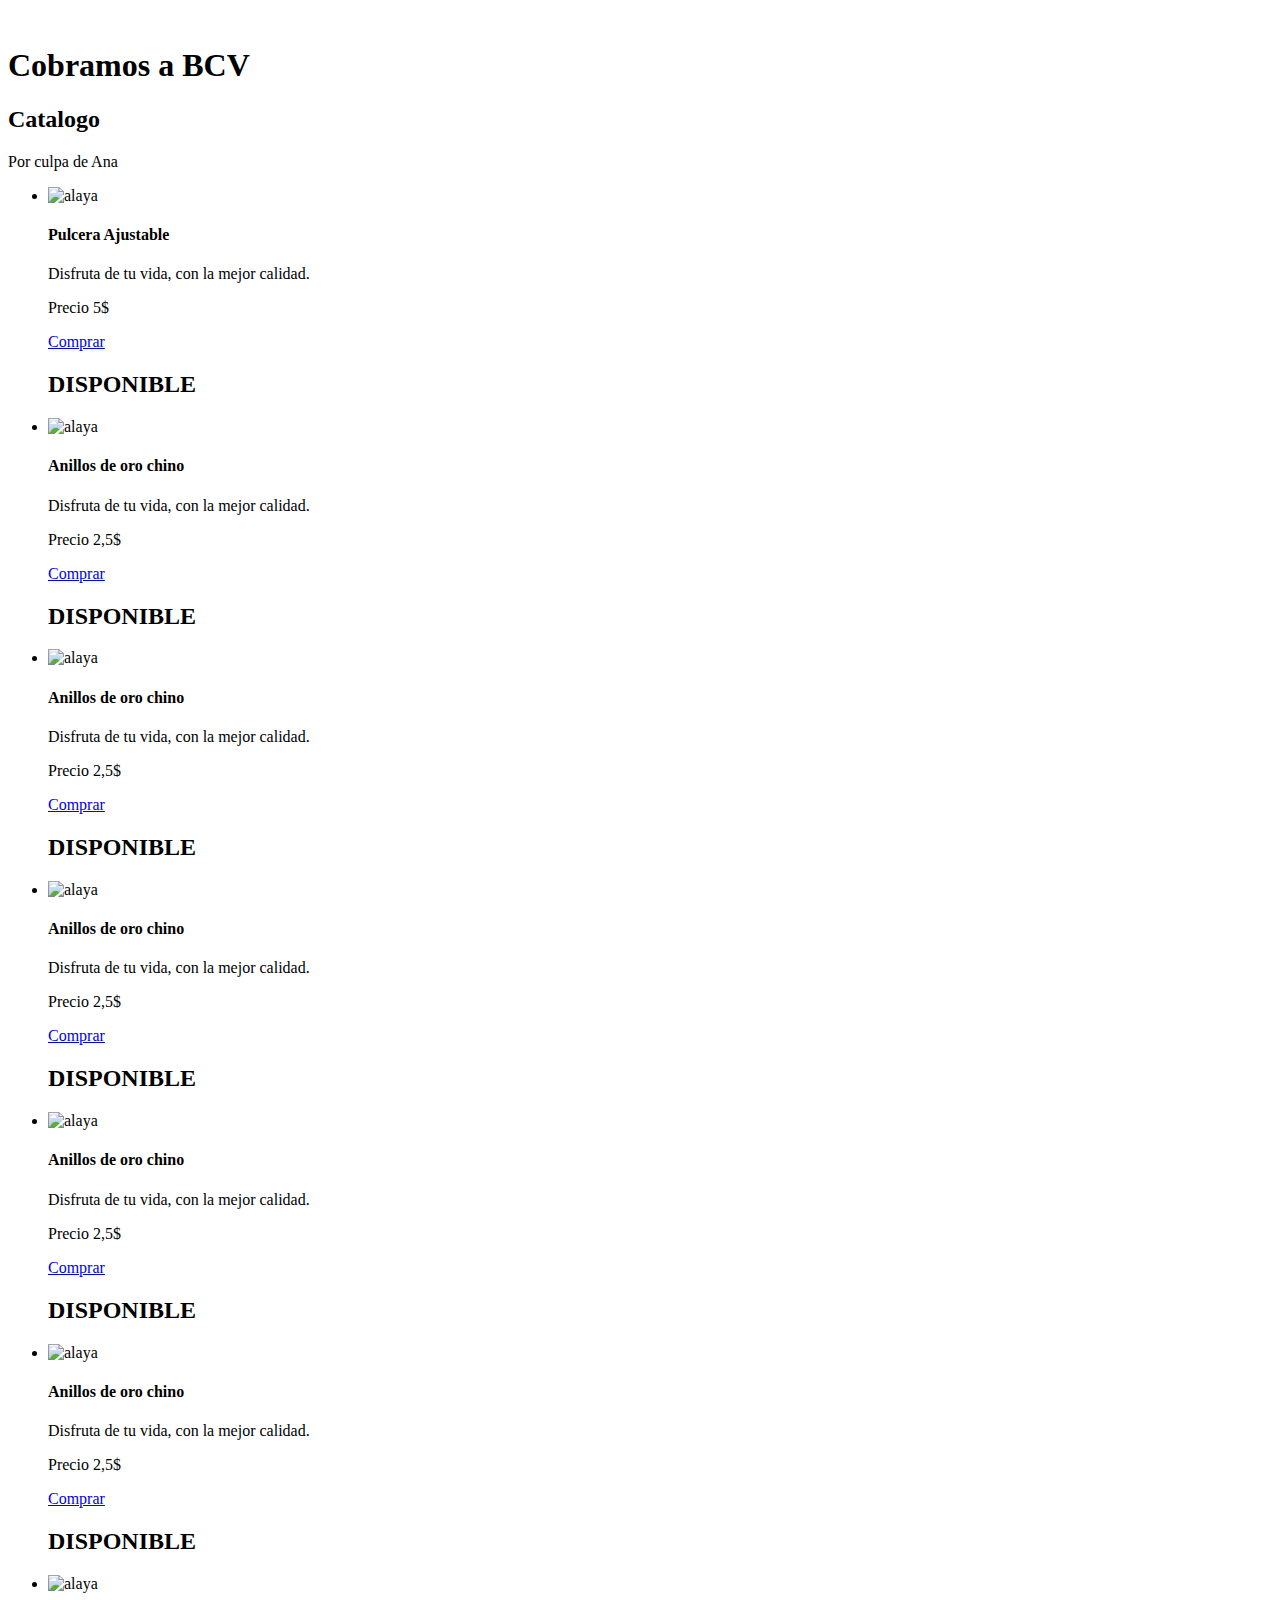
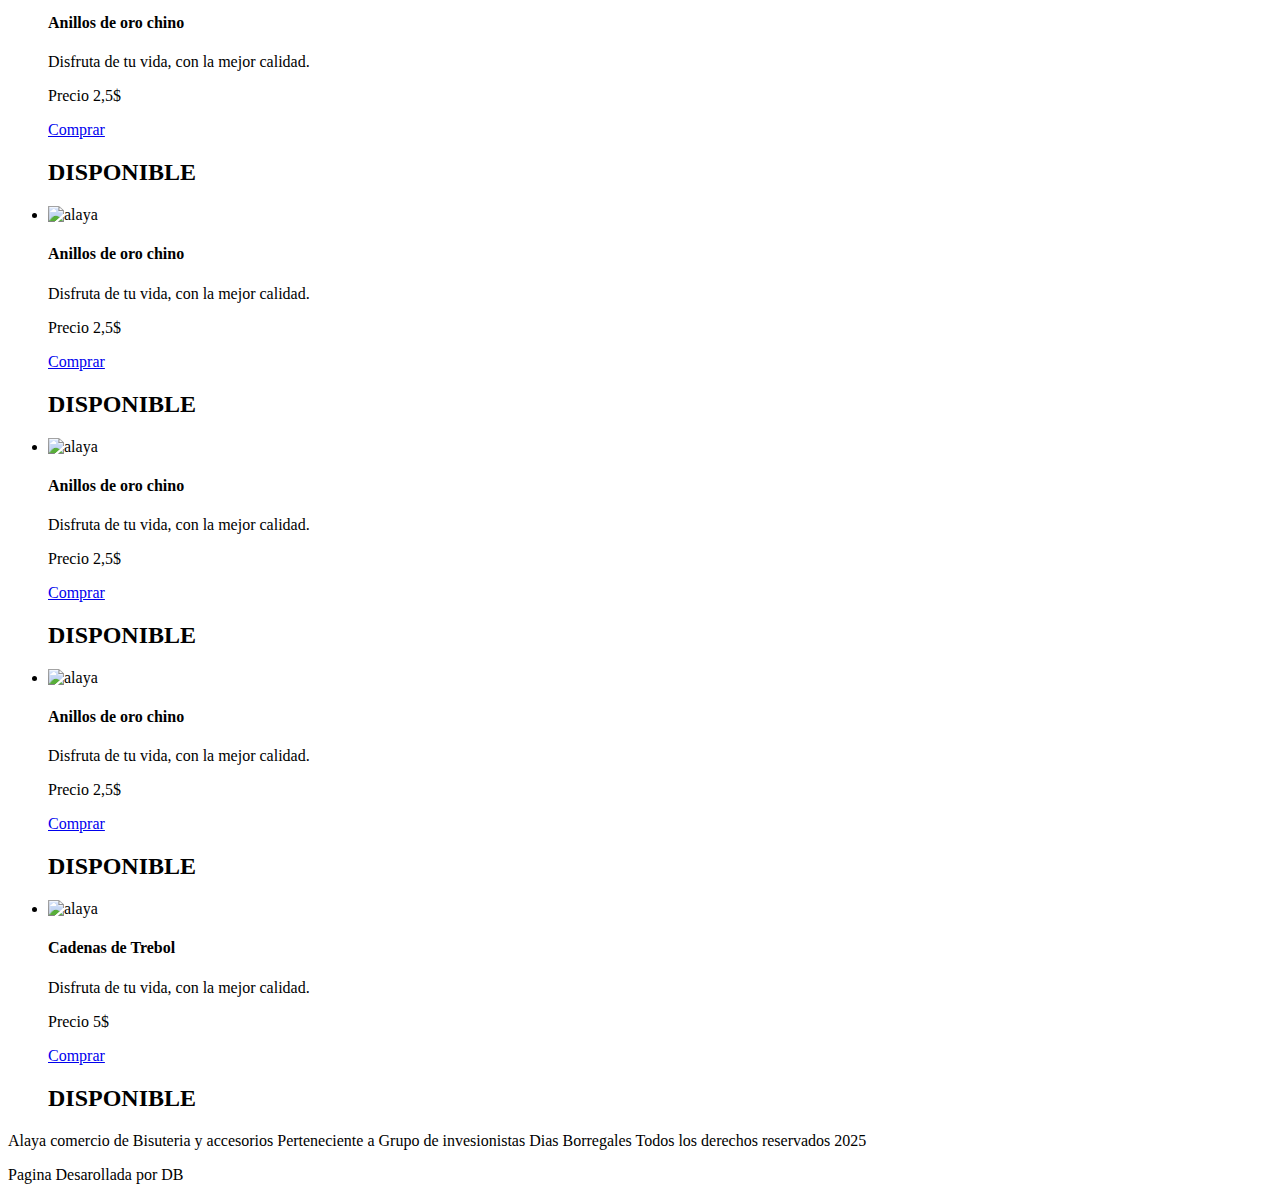
==== index.html @ c02677b0 "Update index.html" ====
<!DOCTYPE html>
<html lang="en">
<head>
    <meta charset="UTF-8">
    <meta name="viewport" content="width=device-width, initial-scale=1.0">
    <link rel="icon" href="alaya.jpg">
    <link rel="stylesheet" href="index.css">
    <title>Tienda ALAYA</title>
</head>
<body>
    <nav>
        <img src="alaya.jpg" alt="">
        <h1>Cobramos a BCV</h1>
        <h2>Catalogo</h2>
        <p>Por culpa de Ana</p>
    </nav>
    <div class="contenedor">
        <ul>
            <li>
                <article>
                    <img src="producto/Imagen de WhatsApp 2025-02-11 a las 14.49.57_73d1a1d2.jpg" alt="alaya">
                    <h4>Pulcera Ajustable</h4>
                    <p>Disfruta de tu vida, con la mejor calidad.</p>
                    <p>Precio 5$</p>
                    <a href="https://w.app/alaya">Comprar</a>
                    <h2>DISPONIBLE</h2>
                </article>
            </li>
            
            <li>
                <article>
                    <img src="producto/IMG-20250211-WA0025.jpg" alt="alaya">
                    <h4>Anillos de oro chino</h4>
                    <p>Disfruta de tu vida, con la mejor calidad.</p>
                    <p>Precio 2,5$</p>
                    <a href="https://w.app/alaya">Comprar</a>
                    <h2>DISPONIBLE</h2>
                </article>
            </li>
            <li>
                <article>
                    <img src="producto/IMG-20250211-WA0024.jpg" alt="alaya">
                    <h4>Anillos de oro chino</h4>
                    <p>Disfruta de tu vida, con la mejor calidad.</p>
                    <p>Precio 2,5$</p>
                    <a href="https://w.app/alaya">Comprar</a>
                    <h2>DISPONIBLE</h2>
                </article>
            </li>
            <li>
                <article>
                    <img src="producto/IMG-20250211-WA0023.jpg" alt="alaya">
                    <h4>Anillos de oro chino</h4>
                    <p>Disfruta de tu vida, con la mejor calidad.</p>
                    <p>Precio 2,5$</p>
                    <a href="https://w.app/alaya">Comprar</a>
                    <h2>DISPONIBLE</h2>
                </article>
            </li>
            <li>
                <article>
                    <img src="producto/IMG-20250211-WA0022.jpg" alt="alaya">
                    <h4>Anillos de oro chino</h4>
                    <p>Disfruta de tu vida, con la mejor calidad.</p>
                    <p>Precio 2,5$</p>
                    <a href="https://w.app/alaya">Comprar</a>
                    <h2>DISPONIBLE</h2>
                </article>
            </li>
            <li>
                <article>
                    <img src="producto/IMG-20250211-WA0021.jpg" alt="alaya">
                    <h4>Anillos de oro chino</h4>
                    <p>Disfruta de tu vida, con la mejor calidad.</p>
                    <p>Precio 2,5$</p>
                    <a href="https://w.app/alaya">Comprar</a>
                    <h2>DISPONIBLE</h2>
                </article>
            </li>
            <li>
                <article>
                    <img src="producto/IMG-20250211-WA0020.jpg" alt="alaya">
                    <h4>Anillos de oro chino</h4>
                    <p>Disfruta de tu vida, con la mejor calidad.</p>
                    <p>Precio 2,5$</p>
                    <a href="https://w.app/alaya">Comprar</a>
                    <h2>DISPONIBLE</h2>
                </article>
            </li>
            <li>
                <article>
                    <img src="producto/IMG-20250211-WA0019.jpg" alt="alaya">
                    <h4>Anillos de oro chino</h4>
                    <p>Disfruta de tu vida, con la mejor calidad.</p>
                    <p>Precio 2,5$</p>
                    <a href="https://w.app/alaya">Comprar</a>
                    <h2>DISPONIBLE</h2>
                </article>
            </li>
            <li>
                <article>
                    <img src="producto/IMG-20250211-WA0018.jpg" alt="alaya">
                    <h4>Anillos de oro chino</h4>
                    <p>Disfruta de tu vida, con la mejor calidad.</p>
                    <p>Precio 2,5$</p>
                    <a href="https://w.app/alaya">Comprar</a>
                    <h2>DISPONIBLE</h2>
                </article>
            </li>
            <li>
                <article>
                    <img src="producto/IMG-20250211-WA0017.jpg" alt="alaya">
                    <h4>Anillos de oro chino</h4>
                    <p>Disfruta de tu vida, con la mejor calidad.</p>
                    <p>Precio 2,5$</p>
                    <a href="https://w.app/alaya">Comprar</a>
                    <h2>DISPONIBLE</h2>
                </article>
            </li>
            <li>
                <article>
                    <img src="producto/Imagen de WhatsApp 2025-02-17 a las 12.19.28_f0d22a3f.jpg" alt="alaya">
                    <h4>Cadenas de Trebol</h4>
                    <p>Disfruta de tu vida, con la mejor calidad.</p>
                    <p>Precio 5$</p>
                    <a href="https://w.app/alaya">Comprar</a>
                    <h2>DISPONIBLE</h2>
                </article>
            </li>
        </ul>
    </div>
    <footer>
        <p>Alaya comercio de Bisuteria y accesorios Perteneciente a
            Grupo de invesionistas Dias Borregales 
            Todos los derechos reservados 2025
        </p>
        <p>Pagina Desarollada por DB</p>
    </footer>
</html>
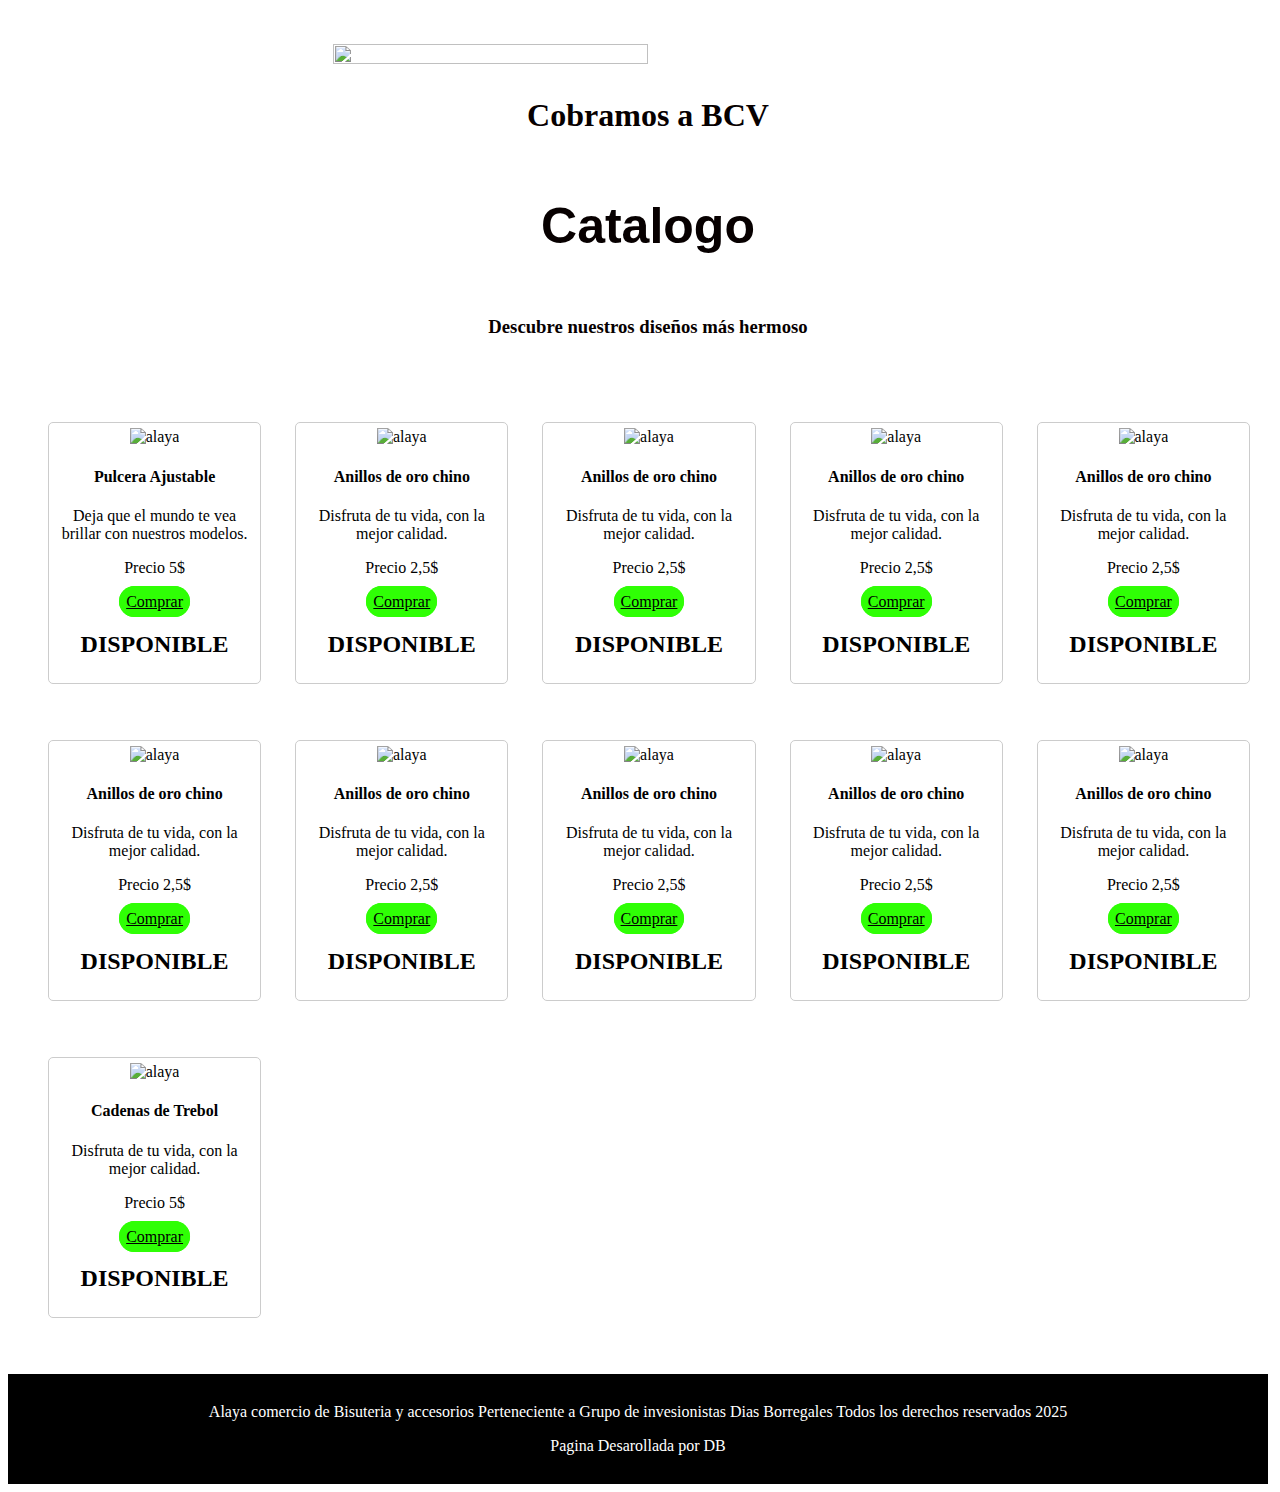
==== commit 9ca8a934: "Update index.html" ====
--- a/index.html
+++ b/index.html
@@ -12,7 +12,8 @@
         <img src="alaya.jpg" alt="">
         <h1>Cobramos a BCV</h1>
         <h2>Catalogo</h2>
-        <p>Por culpa de Ana</p>
+        <h3>Descubre nuestros diseños más hermoso</h3>
+        
     </nav>
     <div class="contenedor">
         <ul>
@@ -20,7 +21,7 @@
                 <article>
                     <img src="producto/Imagen de WhatsApp 2025-02-11 a las 14.49.57_73d1a1d2.jpg" alt="alaya">
                     <h4>Pulcera Ajustable</h4>
-                    <p>Disfruta de tu vida, con la mejor calidad.</p>
+                    <p>Deja que el mundo te vea brillar con nuestros modelos.</p>
                     <p>Precio 5$</p>
                     <a href="https://w.app/alaya">Comprar</a>
                     <h2>DISPONIBLE</h2>
@@ -119,7 +120,7 @@
             </li>
             <li>
                 <article>
-                    <img src="producto/Imagen de WhatsApp 2025-02-17 a las 12.19.28_f0d22a3f.jpg" alt="alaya">
+                    <img src="producto/Cadenas.jpg" alt="alaya">
                     <h4>Cadenas de Trebol</h4>
                     <p>Disfruta de tu vida, con la mejor calidad.</p>
                     <p>Precio 5$</p>
--- a/index.css
+++ b/index.css
@@ -0,0 +1,84 @@
+body{
+    max-width: calc(100% - 20px);
+}
+
+nav{
+    display: flex;
+    flex-direction: column;
+    justify-content: space-between;
+    align-items: center;
+    background-color: rgb(255, 255, 255);
+    color: rgb(7, 0, 0);
+    padding: 10px;
+    width: 100%;
+    
+}
+
+nav h2{
+    font-family: 'Franklin Gothic Medium', 'Arial Narrow', Arial, sans-serif;
+    font-size: 50px;
+
+}
+
+nav img{
+    width: 50%;
+    height: 50%;
+    font-size: 50px;
+}
+
+.contenedor ul{
+    display: grid;
+    grid-template-columns: repeat(auto-fit, minmax(200px, 1fr));
+    grid-gap: 1rem;
+    justify-content: center;
+    padding: 20px;
+    border-radius: 25px;
+    
+}
+
+.contenedor li{
+    background-color: white;
+    border: 1px solid #ccc;
+    padding: 5px;
+    text-align: center;
+    margin: 20px;
+    border-radius: 5px;
+    list-style: none;
+    max-width: 100%;
+    width: calc(100% - 30px);
+    justify-items: center;
+    transition: 0.5s;
+}
+
+
+.contenedor li:hover{
+    box-shadow: 8px 8px 8px;
+    transform: scale(1.2);
+    
+}
+
+.contenedor img{
+    max-width: 100%;
+    align-items: center;
+
+}
+
+.contenedor a{
+    border: 2px solid rgb(47, 255, 5);
+    color: rgb(0, 0, 0);
+    background-color:rgb(47, 255, 5);
+    border-radius: 25px;
+    width: 100%;
+    padding: 5px;
+}
+
+.contenedor a:hover{
+    transform: rotate3d(1,2);
+}
+
+footer{
+    background-color: black;
+    color: white;
+    text-align: center;
+    padding: 1%;
+}
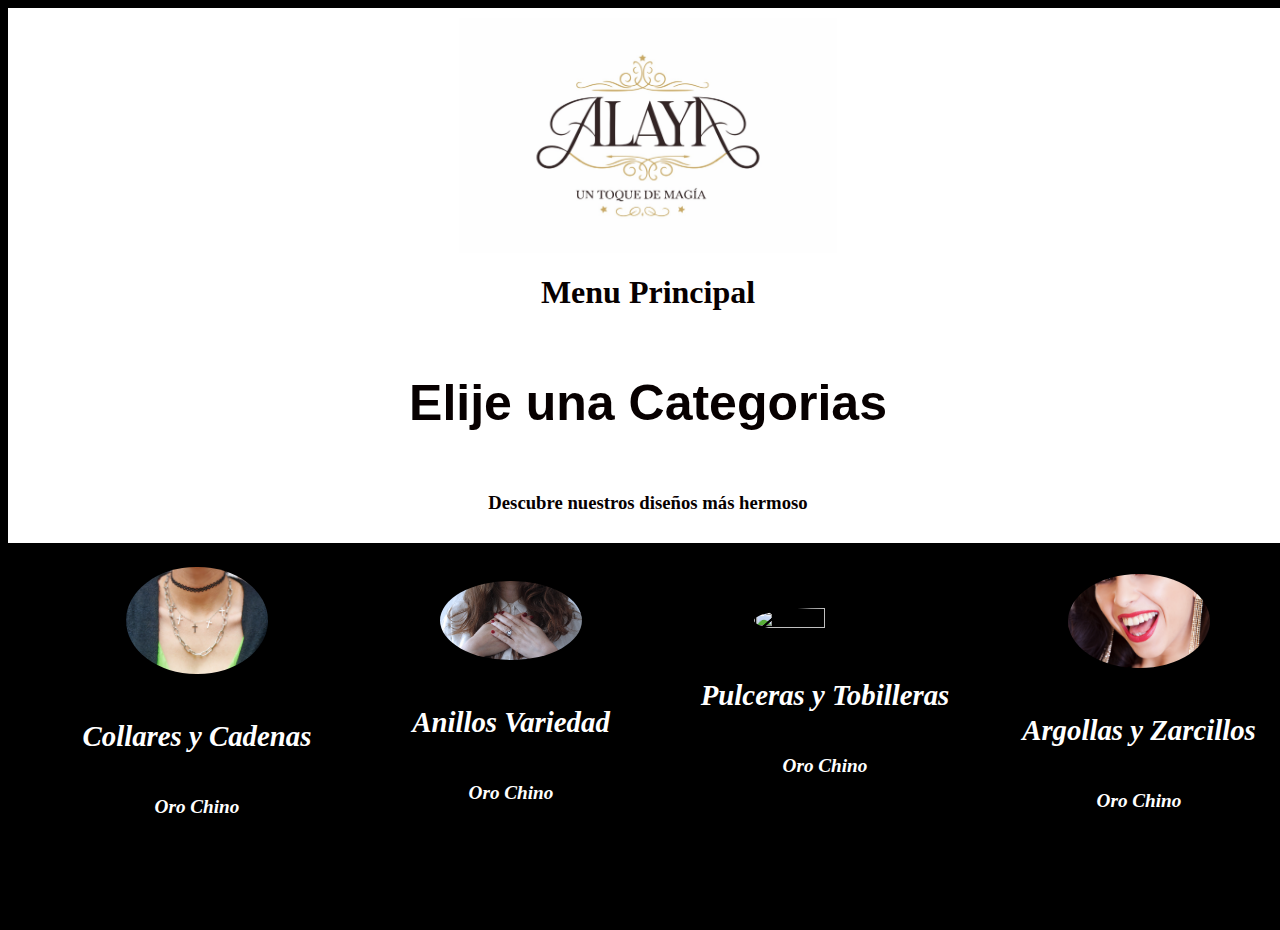
==== commit 885ee0d4: "Nueva versión 1.1" ====
--- a/index.html
+++ b/index.html
@@ -4,133 +4,43 @@
     <meta charset="UTF-8">
     <meta name="viewport" content="width=device-width, initial-scale=1.0">
     <link rel="icon" href="alaya.jpg">
+    <script src="index.js"></script>
     <link rel="stylesheet" href="index.css">
-    <title>Tienda ALAYA</title>
+    <title>Inicio</title>
 </head>
 <body>
     <nav>
         <img src="alaya.jpg" alt="">
-        <h1>Cobramos a BCV</h1>
-        <h2>Catalogo</h2>
+        <h1>Menu Principal</h1>
+        <h2>Elije una Categorias</h2>
         <h3>Descubre nuestros diseños más hermoso</h3>
         
     </nav>
     <div class="contenedor">
         <ul>
-            <li>
-                <article>
-                    <img src="producto/Imagen de WhatsApp 2025-02-11 a las 14.49.57_73d1a1d2.jpg" alt="alaya">
-                    <h4>Pulcera Ajustable</h4>
-                    <p>Deja que el mundo te vea brillar con nuestros modelos.</p>
-                    <p>Precio 5$</p>
-                    <a href="https://w.app/alaya">Comprar</a>
-                    <h2>DISPONIBLE</h2>
-                </article>
+            <li onclick="collares()">
+                <img src="img/COllar.jpg" alt=""><br>
+                <h2>Collares y Cadenas</h2>
+                <p>Oro Chino</p>
             </li>
-            
-            <li>
-                <article>
-                    <img src="producto/IMG-20250211-WA0025.jpg" alt="alaya">
-                    <h4>Anillos de oro chino</h4>
-                    <p>Disfruta de tu vida, con la mejor calidad.</p>
-                    <p>Precio 2,5$</p>
-                    <a href="https://w.app/alaya">Comprar</a>
-                    <h2>DISPONIBLE</h2>
-                </article>
+            <li onclick="anillos()">
+                <img src="img/anllos.jpg" alt=""><br>
+                <h2>Anillos Variedad</h2>
+                <p>Oro Chino</p>
             </li>
-            <li>
-                <article>
-                    <img src="producto/IMG-20250211-WA0024.jpg" alt="alaya">
-                    <h4>Anillos de oro chino</h4>
-                    <p>Disfruta de tu vida, con la mejor calidad.</p>
-                    <p>Precio 2,5$</p>
-                    <a href="https://w.app/alaya">Comprar</a>
-                    <h2>DISPONIBLE</h2>
-                </article>
+            <li onclick="pulse()">
+                <img src="img/pulse.jpg" alt=""><br>
+                <h2>Pulceras y Tobilleras</h2>
+                <p>Oro Chino</p>
             </li>
-            <li>
-                <article>
-                    <img src="producto/IMG-20250211-WA0023.jpg" alt="alaya">
-                    <h4>Anillos de oro chino</h4>
-                    <p>Disfruta de tu vida, con la mejor calidad.</p>
-                    <p>Precio 2,5$</p>
-                    <a href="https://w.app/alaya">Comprar</a>
-                    <h2>DISPONIBLE</h2>
-                </article>
-            </li>
-            <li>
-                <article>
-                    <img src="producto/IMG-20250211-WA0022.jpg" alt="alaya">
-                    <h4>Anillos de oro chino</h4>
-                    <p>Disfruta de tu vida, con la mejor calidad.</p>
-                    <p>Precio 2,5$</p>
-                    <a href="https://w.app/alaya">Comprar</a>
-                    <h2>DISPONIBLE</h2>
-                </article>
-            </li>
-            <li>
-                <article>
-                    <img src="producto/IMG-20250211-WA0021.jpg" alt="alaya">
-                    <h4>Anillos de oro chino</h4>
-                    <p>Disfruta de tu vida, con la mejor calidad.</p>
-                    <p>Precio 2,5$</p>
-                    <a href="https://w.app/alaya">Comprar</a>
-                    <h2>DISPONIBLE</h2>
-                </article>
-            </li>
-            <li>
-                <article>
-                    <img src="producto/IMG-20250211-WA0020.jpg" alt="alaya">
-                    <h4>Anillos de oro chino</h4>
-                    <p>Disfruta de tu vida, con la mejor calidad.</p>
-                    <p>Precio 2,5$</p>
-                    <a href="https://w.app/alaya">Comprar</a>
-                    <h2>DISPONIBLE</h2>
-                </article>
-            </li>
-            <li>
-                <article>
-                    <img src="producto/IMG-20250211-WA0019.jpg" alt="alaya">
-                    <h4>Anillos de oro chino</h4>
-                    <p>Disfruta de tu vida, con la mejor calidad.</p>
-                    <p>Precio 2,5$</p>
-                    <a href="https://w.app/alaya">Comprar</a>
-                    <h2>DISPONIBLE</h2>
-                </article>
-            </li>
-            <li>
-                <article>
-                    <img src="producto/IMG-20250211-WA0018.jpg" alt="alaya">
-                    <h4>Anillos de oro chino</h4>
-                    <p>Disfruta de tu vida, con la mejor calidad.</p>
-                    <p>Precio 2,5$</p>
-                    <a href="https://w.app/alaya">Comprar</a>
-                    <h2>DISPONIBLE</h2>
-                </article>
-            </li>
-            <li>
-                <article>
-                    <img src="producto/IMG-20250211-WA0017.jpg" alt="alaya">
-                    <h4>Anillos de oro chino</h4>
-                    <p>Disfruta de tu vida, con la mejor calidad.</p>
-                    <p>Precio 2,5$</p>
-                    <a href="https://w.app/alaya">Comprar</a>
-                    <h2>DISPONIBLE</h2>
-                </article>
-            </li>
-            <li>
-                <article>
-                    <img src="producto/Cadenas.jpg" alt="alaya">
-                    <h4>Cadenas de Trebol</h4>
-                    <p>Disfruta de tu vida, con la mejor calidad.</p>
-                    <p>Precio 5$</p>
-                    <a href="https://w.app/alaya">Comprar</a>
-                    <h2>DISPONIBLE</h2>
-                </article>
+            <li onclick="Argollas()">
+                <img src="img/algollas.jpg" alt=""><br>
+                <h2>Argollas y Zarcillos</h2>
+                <p>Oro Chino</p>
             </li>
         </ul>
     </div>
-    <footer>
+        <footer>
         <p>Alaya comercio de Bisuteria y accesorios Perteneciente a
             Grupo de invesionistas Dias Borregales 
             Todos los derechos reservados 2025
--- a/index.css
+++ b/index.css
@@ -1,4 +1,5 @@
 body{
+    background-color: rgb(0, 0, 0);
     max-width: calc(100% - 20px);
 }
 
@@ -12,6 +13,7 @@
     padding: 10px;
     width: 100%;
     
+    
 }
 
 nav h2{
@@ -21,7 +23,7 @@
 }
 
 nav img{
-    width: 50%;
+    width: 30%;
     height: 50%;
     font-size: 50px;
 }
@@ -30,55 +32,41 @@
     display: grid;
     grid-template-columns: repeat(auto-fit, minmax(200px, 1fr));
     grid-gap: 1rem;
-    justify-content: center;
-    padding: 20px;
-    border-radius: 25px;
-    
-}
-
-.contenedor li{
-    background-color: white;
-    border: 1px solid #ccc;
-    padding: 5px;
-    text-align: center;
-    margin: 20px;
-    border-radius: 5px;
+    justify-content: space-between;
+    align-items: center;
+    width: calc(100% - 20px);
     list-style: none;
-    max-width: 100%;
-    width: calc(100% - 30px);
-    justify-items: center;
-    transition: 0.5s;
 }
 
 
+
+.contenedor li{
+    display: flex;
+    flex-direction: column;
+    justify-content: space-between;
+    align-items: center;
+    border-radius: 50px 0 50px 0;
+    
+    background-color: rgb(0, 0, 0);
+    color: white;
+    padding: 5px;
+    margin: 1%;
+    transition: 0.5s;
+    font: oblique bold 120% cursive;
+}
+
 .contenedor li:hover{
-    box-shadow: 8px 8px 8px;
-    transform: scale(1.2);
-    
+    background-color: white;
+    color: black;
+    border-radius: 20px;
+}
+
+.contenedor li:active{
+    transform: scale(2.2);
 }
 
 .contenedor img{
-    max-width: 100%;
-    align-items: center;
-
-}
-
-.contenedor a{
-    border: 2px solid rgb(47, 255, 5);
-    color: rgb(0, 0, 0);
-    background-color:rgb(47, 255, 5);
-    border-radius: 25px;
-    width: 100%;
-    padding: 5px;
-}
-
-.contenedor a:hover{
-    transform: rotate3d(1,2);
-}
-
-footer{
-    background-color: black;
-    color: white;
-    text-align: center;
-    padding: 1%;
-}
+    width: 50%;
+    height: 50%;
+    border-radius: 100%;
+}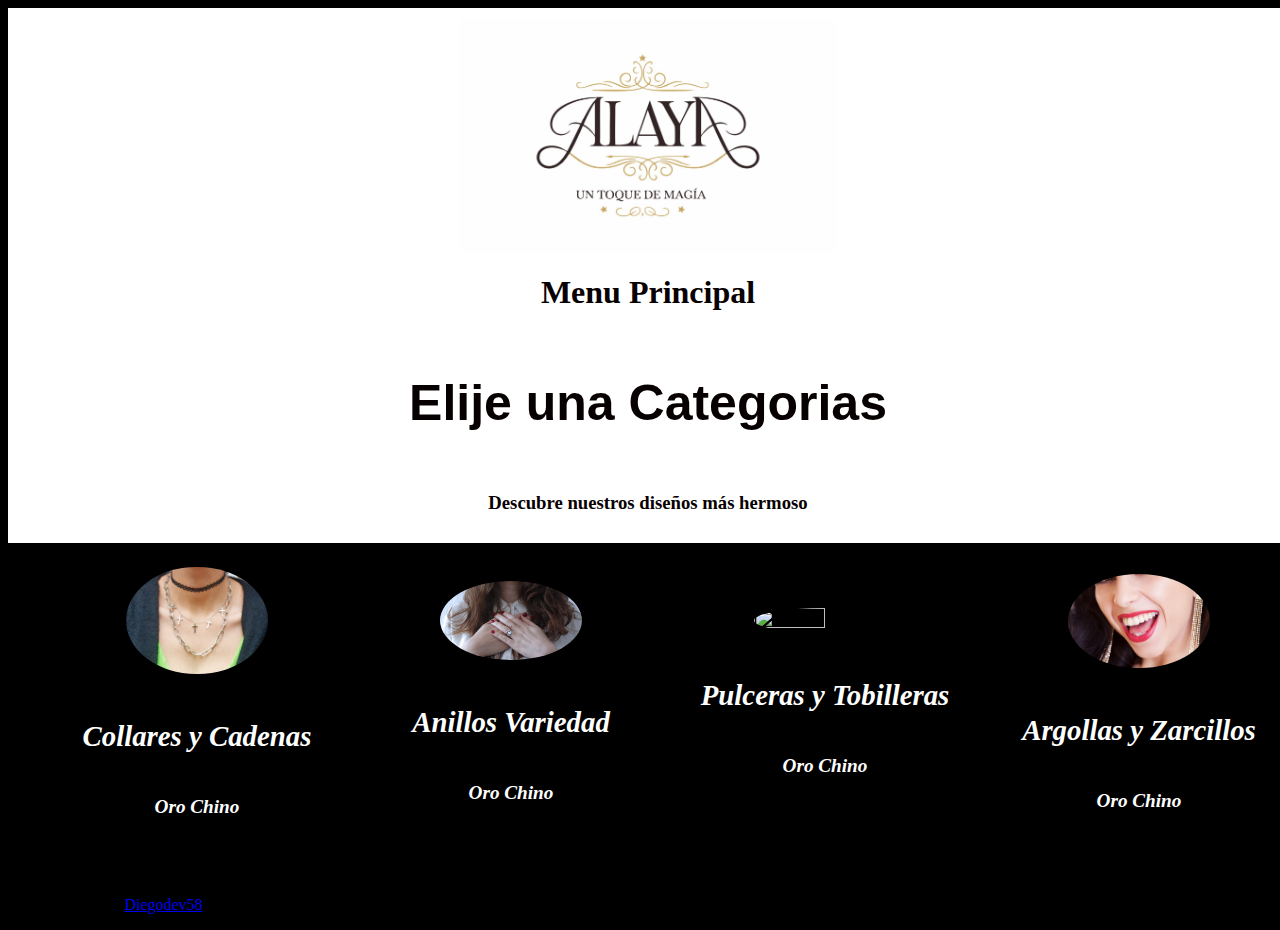
==== commit 8f8f087b: "Update index.html" ====
--- a/index.html
+++ b/index.html
@@ -42,9 +42,9 @@
     </div>
         <footer>
         <p>Alaya comercio de Bisuteria y accesorios Perteneciente a
-            Grupo de invesionistas Dias Borregales 
+            Grupo de invesionistas Diaz Borregales 
             Todos los derechos reservados 2025
         </p>
-        <p>Pagina Desarollada por DB</p>
+        <p>Desarrollado por: <a href="https://github.com/Diegodev58" target="_blank">Diegodev58</a></p>
     </footer>
 </html>
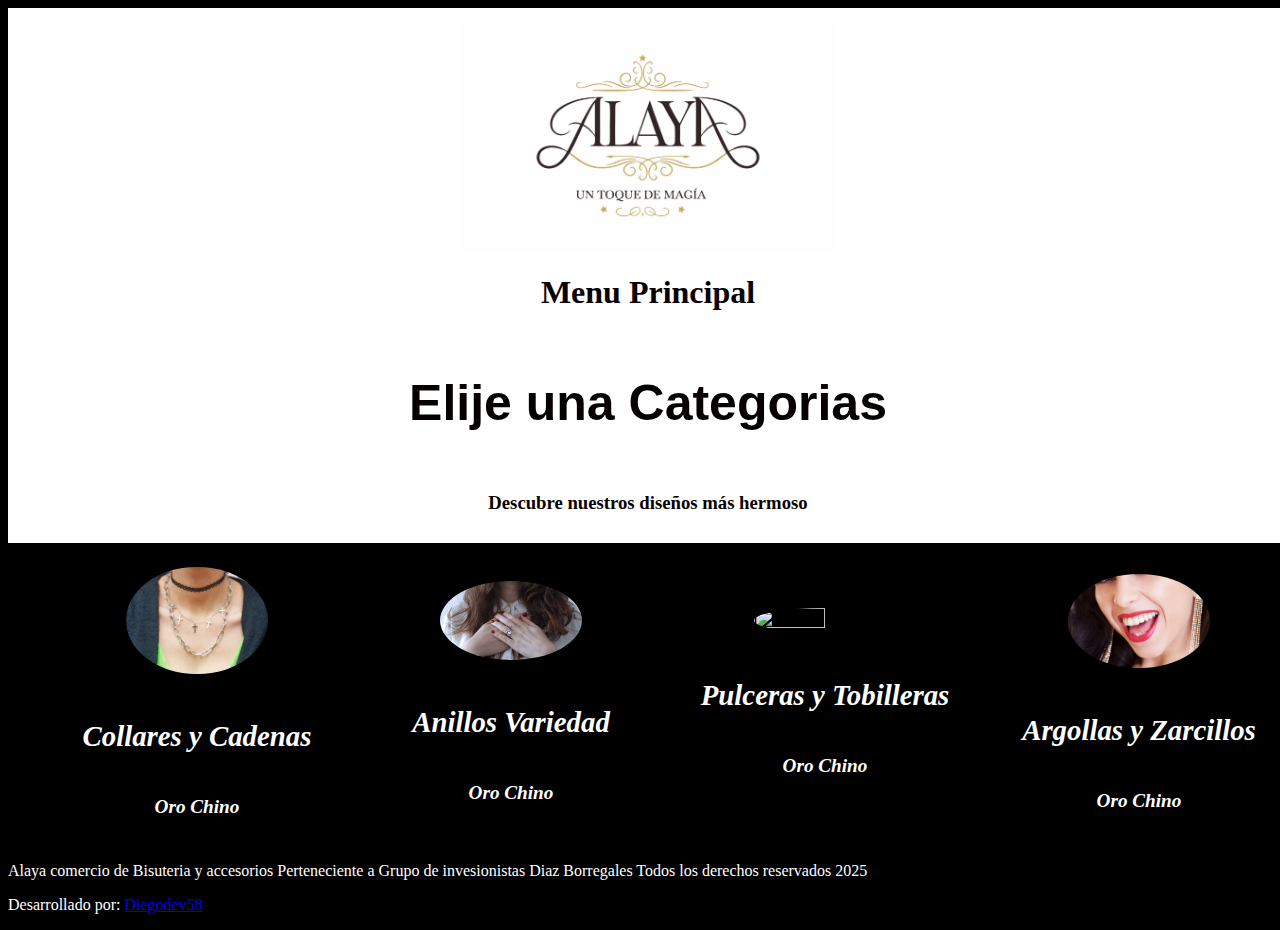
==== commit ec6d97c5: "Update index.html" ====
--- a/index.html
+++ b/index.html
@@ -38,6 +38,7 @@
                 <h2>Argollas y Zarcillos</h2>
                 <p>Oro Chino</p>
             </li>
+
         </ul>
     </div>
         <footer>
@@ -47,4 +48,5 @@
         </p>
         <p>Desarrollado por: <a href="https://github.com/Diegodev58" target="_blank">Diegodev58</a></p>
     </footer>
+</body>
 </html>
--- a/index.css
+++ b/index.css
@@ -69,4 +69,9 @@
     width: 50%;
     height: 50%;
     border-radius: 100%;
-}+}
+
+footer{
+    color: white;
+    align-items: center;
+}
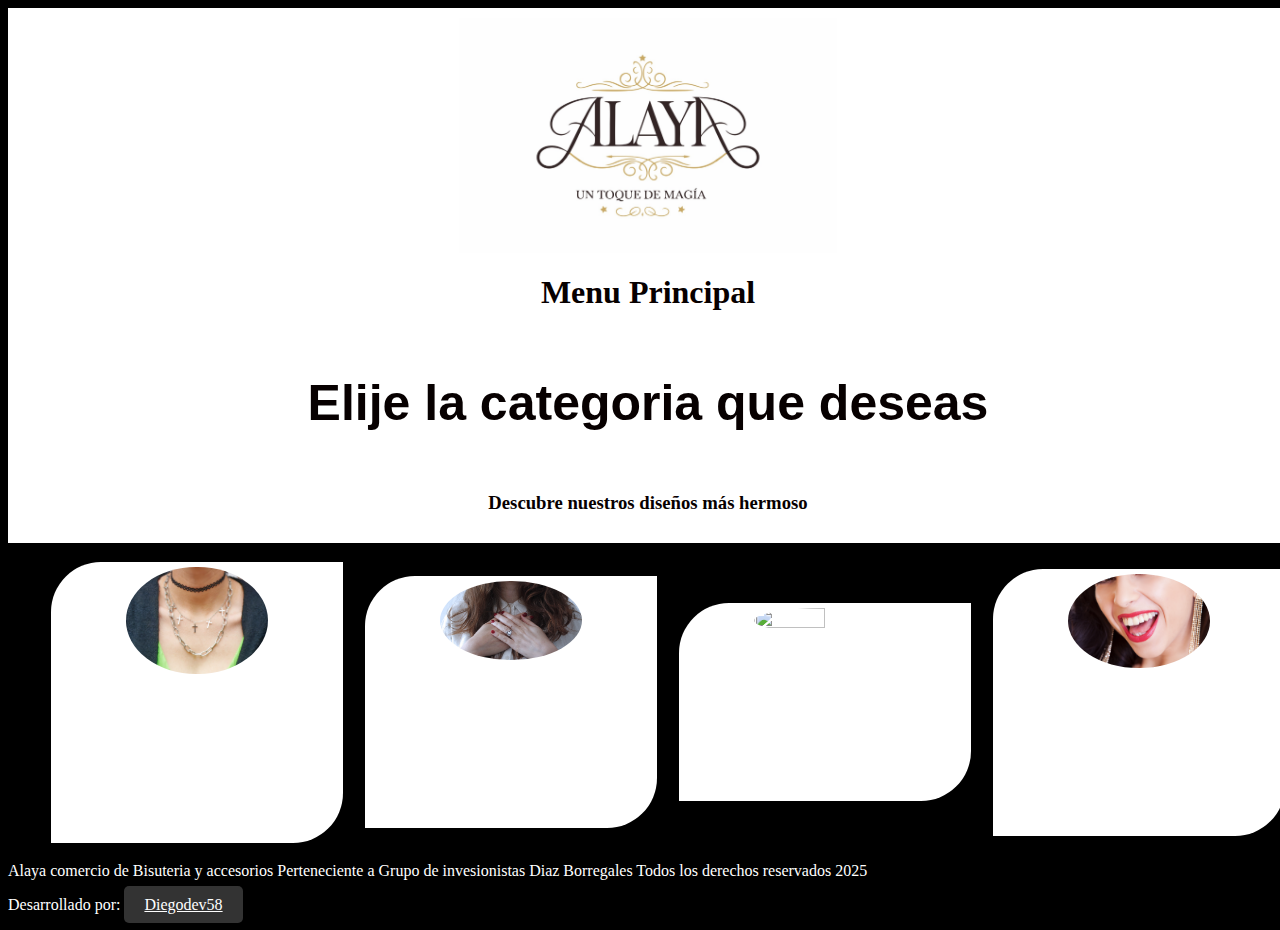
==== commit 3690acf8: "ilianny" ====
--- a/index.html
+++ b/index.html
@@ -12,7 +12,7 @@
     <nav>
         <img src="alaya.jpg" alt="">
         <h1>Menu Principal</h1>
-        <h2>Elije una Categorias</h2>
+        <h2>Elije la categoria que deseas</h2>
         <h3>Descubre nuestros diseños más hermoso</h3>
         
     </nav>
--- a/index.css
+++ b/index.css
@@ -47,7 +47,7 @@
     align-items: center;
     border-radius: 50px 0 50px 0;
     
-    background-color: rgb(0, 0, 0);
+    background-color: white;
     color: white;
     padding: 5px;
     margin: 1%;
@@ -75,3 +75,19 @@
     color: white;
     align-items: center;
 }
+
+footer a{
+    padding: 10px 20px;
+    background-color: #333;
+    color: #fff;
+    border: none;
+    border-radius: 5px;
+    font-size: 16px;
+    cursor: pointer;
+    transition: background-color 0.5s ease;
+}
+
+footer a:hover {
+    background-color: #555;
+} 
+
